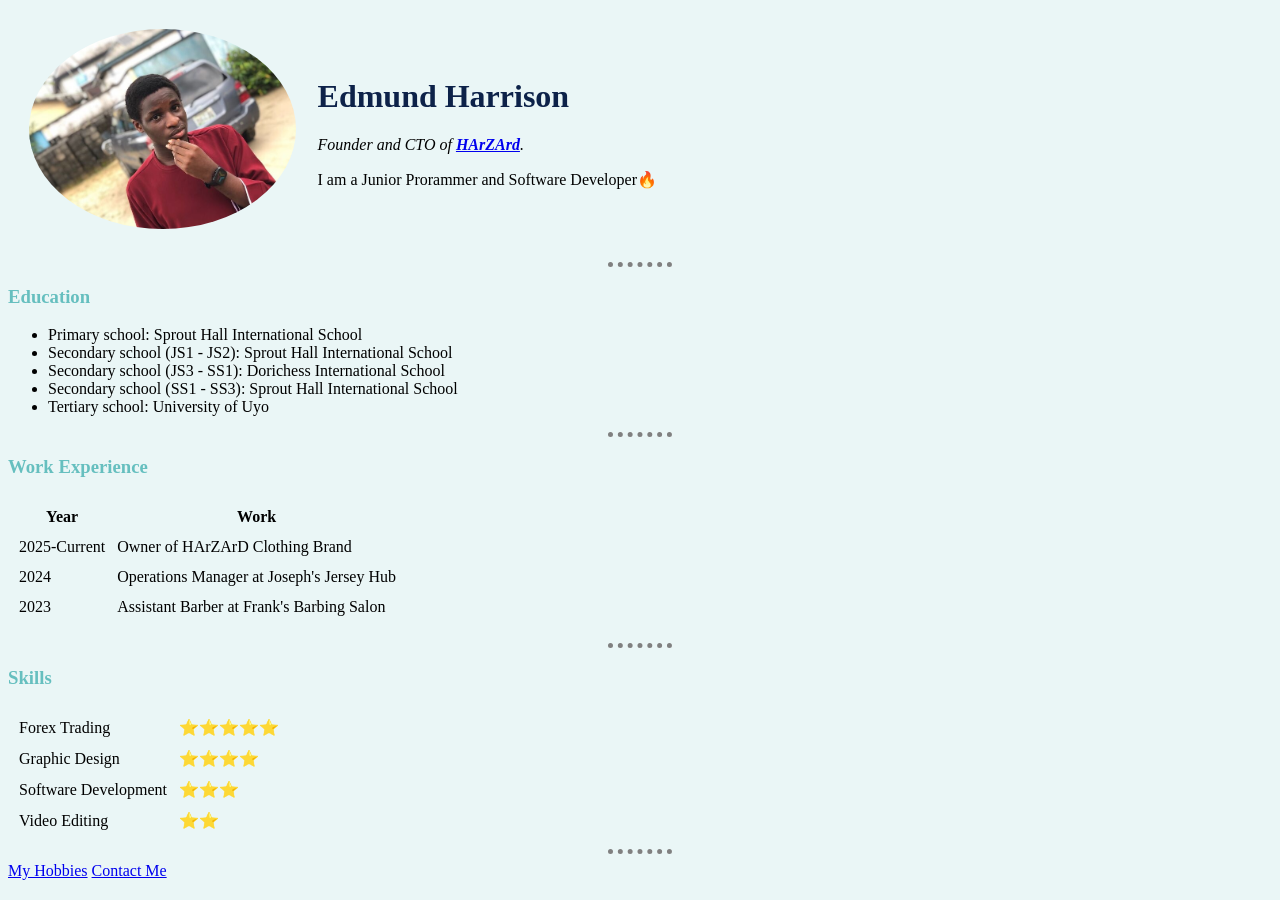
==== index.html @ 6b2f29db "Add initial cv website files" ====
<!DOCTYPE html>
<html lang="en">
<head>
    <meta charset="UTF-8">
    <meta name="viewport" content="width=device-width, initial-scale=1.0">
    <title>Edmund Harrison || CV</title>
    <link rel="stylesheet" href="css/styles.css">
    <meta name="description" content="Edmund Harrison is a Software Developer and an Entrepreneur building web and Python projects.">
    <link rel="icon" href="favicon.ico">
</head>
<body>
    <table cellspacing="20">
        <tr>
            <td><img class ="me" id="mee" src="i.jpg" height="200" alt="Edmund's Profile"></td>
            <td><h1>Edmund Harrison</h1>
 <p><em>Founder and CTO of <strong><a href="file:///C:/Users/user/Desktop/CODIN/harzard.html">HArZArd</a></strong>.</em></p>

 <p>I am a Junior Prorammer and Software Developer🔥</p></td>
        </tr>
    </table>
<hr>
<p><h3>Education</h3></p>
<p>
    <ul>
        <li>Primary school: Sprout Hall International School</li>
        <li>Secondary school (JS1 - JS2): Sprout Hall International School</li>
        <li>Secondary school (JS3 - SS1): Dorichess International School</li>
        <li>Secondary school (SS1 - SS3): Sprout Hall International School</li>
        <li>Tertiary school: University of Uyo</li>
    </ul>

</p>
<hr>
<h3>Work Experience</h3>
<p>
    <table  cellspacing="10">
        <thead>
            <th>Year</th>
            <th>Work</th>
        </thead>
        <tbody>
            <tr>
                <td>2025-Current</td>
                <td>Owner of HArZArD Clothing Brand</td>
            </tr>
            <tr>
            <td>2024</td>
            <td>Operations Manager at Joseph's Jersey Hub</td>
            </tr>
            <tr>
                <td>2023</td>
                <td>Assistant Barber at Frank's Barbing Salon</td>
            </tr>
        </tbody>
        <tfoot>
          
        </tfoot>

    </table>
</p>
<hr>
<h3>Skills</h3>
<table cellspacing="10">
    <tr>
        <td>Forex Trading</td>
        <td>⭐⭐⭐⭐⭐</td>
    </tr>
    <tr>
        <td>Graphic Design </td>
        <td>⭐⭐⭐⭐</td>
    </tr>
    <tr>
        <td>Software Development</td>
        <td>⭐⭐⭐</td>
        
    </tr>
    <tr>
       <td>Video Editing</td>
        <td>⭐⭐</td> 
    </tr>
</table>
<hr>
<a href="hobbies.html">My Hobbies</a> 
<a href="Contact.html">Contact Me</a>

</body>
</html>
---- css/styles.css ----
/**********TAG SELECTORS**********/
 body{
            background-color:#EAF6F6;
            
        }

        hr{
            color: grey;
            border-style: dotted none none;
            border-width: 5px;
            width: 5%;
            
        }
    
h1{
    color: #0d2249;
}

h3{
    color: #66BFBF;
}

/**********CLASS SELECTORS**********/
.me{
    border-radius: 80%;
    border-top-left-radius: 900%;
    border-bottom-left-radius: 900%;
    
}

/**********ID SELECTORS**********/
#mee{
    border-radius: 100%;
}
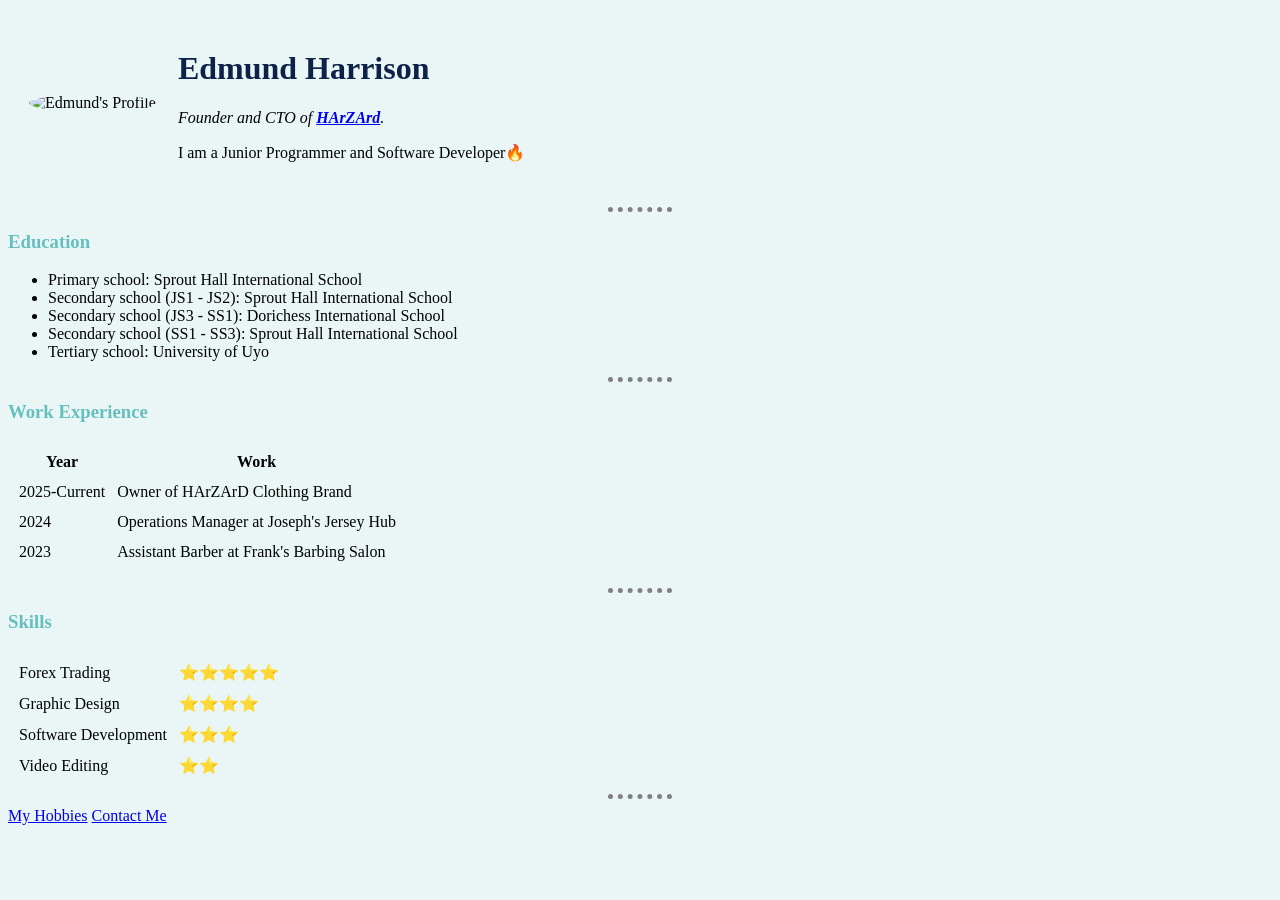
==== commit e725d410: "update index.html" ====
--- a/index.html
+++ b/index.html
@@ -11,11 +11,11 @@
 <body>
     <table cellspacing="20">
         <tr>
-            <td><img class ="me" id="mee" src="i.jpg" height="200" alt="Edmund's Profile"></td>
+            <td><img class ="me" id="mee" src="edmund.png" height="200" alt="Edmund's Profile"></td>
             <td><h1>Edmund Harrison</h1>
- <p><em>Founder and CTO of <strong><a href="file:///C:/Users/user/Desktop/CODIN/harzard.html">HArZArd</a></strong>.</em></p>
+ <p><em>Founder and CTO of <strong><a href="c:\Windows.old\Users\user\Desktop\CODIN\Web Development\HTML - Personal Site\harzard.html">HArZArd</a></strong>.</em></p>
 
- <p>I am a Junior Prorammer and Software Developer🔥</p></td>
+ <p>I am a Junior Programmer and Software Developer🔥</p></td>
         </tr>
     </table>
 <hr>
@@ -84,4 +84,4 @@
 <a href="Contact.html">Contact Me</a>
 
 </body>
-</html>+</html>
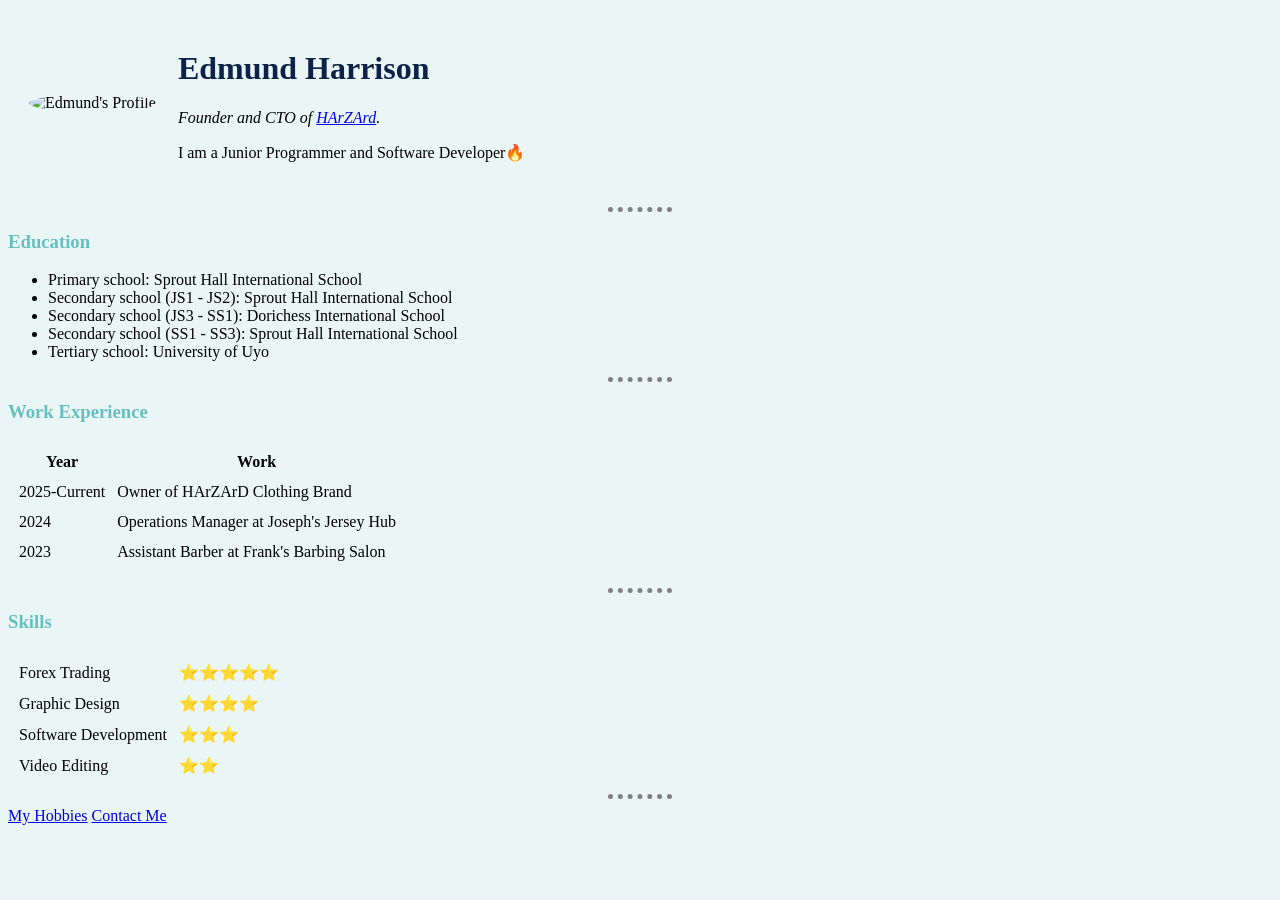
==== commit 71549e72: "Update index.html" ====
--- a/index.html
+++ b/index.html
@@ -13,7 +13,7 @@
         <tr>
             <td><img class ="me" id="mee" src="edmund.png" height="200" alt="Edmund's Profile"></td>
             <td><h1>Edmund Harrison</h1>
- <p><em>Founder and CTO of <strong><a href="c:\Windows.old\Users\user\Desktop\CODIN\Web Development\HTML - Personal Site\harzard.html">HArZArd</a></strong>.</em></p>
+ <p><em>Founder and CTO of <a href="c:\Windows.old\Users\user\Desktop\CODIN\Web Development\HTML - Personal Site\harzard.html">HArZArd</a>.</em></p>
 
  <p>I am a Junior Programmer and Software Developer🔥</p></td>
         </tr>
